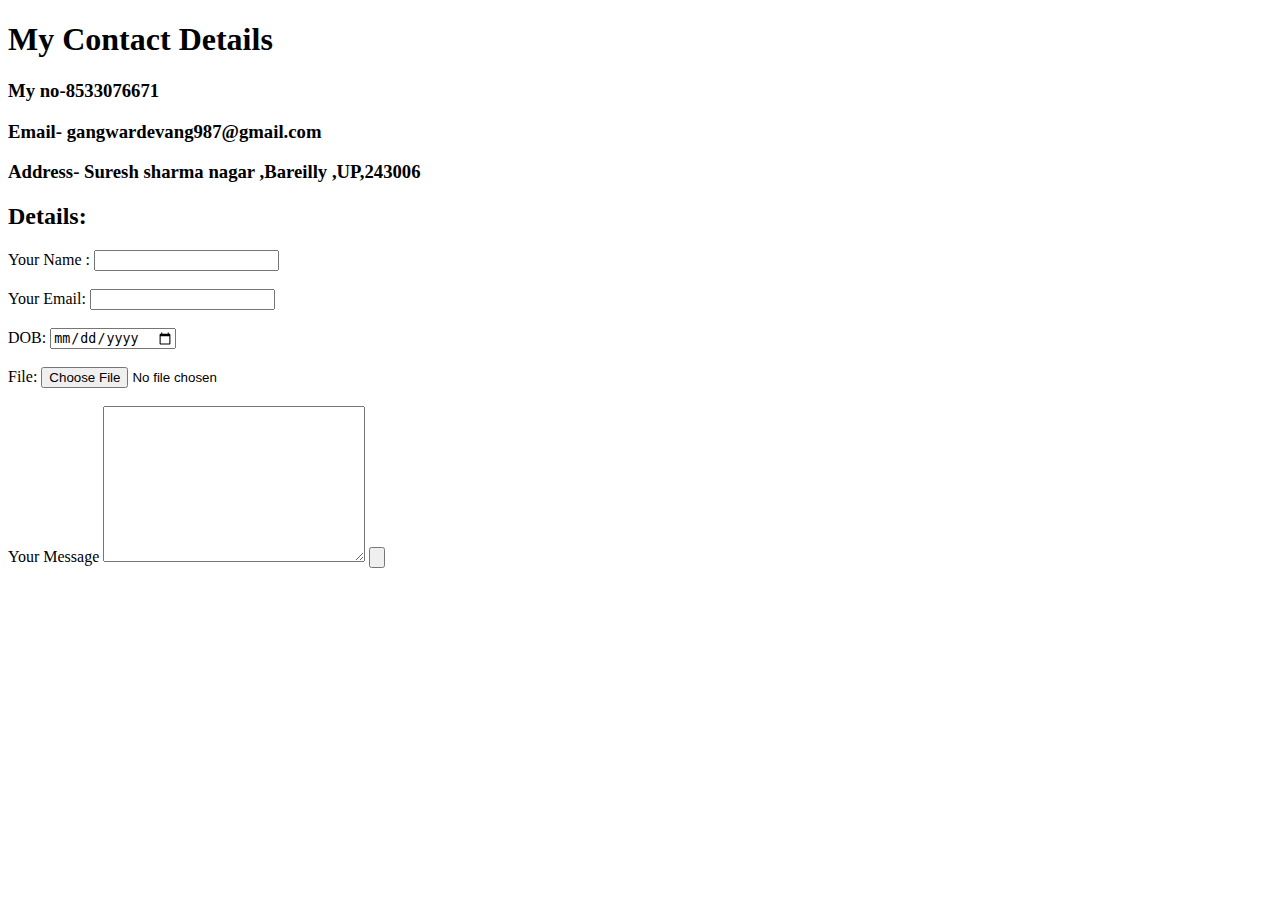
==== Devang's contact.html @ 90321560 "Add files via upload" ====
<!DOCTYPE html>
<html lang="en" dir="ltr">

<head>
  <meta charset="utf-8">
  <title>My contact info</title>
</head>

<body>
  <strong>
    <h1>My Contact Details</h1>
    <h3>My no-8533076671</h3>
    <h3>Email- gangwardevang987@gmail.com</h3>
    <h3>Address- Suresh sharma nagar ,Bareilly ,UP,243006</h3>
  </strong>

  <form action="mailto:gangwardevang987@gmail.com" method="post" enctype="text/plain">
    <h2>Details:</h2>
    <label>Your Name : </label>
    <input type="text" name="Your Name : " value="">
    <br><br>
    <label>Your Email:</label>
    <input type="text" name="Your Email:" value=""><br /><br>
    <label>DOB:</label>
    <input type="date" name="DOB:" value=""><br /><br>
    <label for="">File:</label>
    <input type="file" name="File:" value=""><br /><br>
    <label for="">Your Message</label>
    <textarea name="Your Message" rows="10" cols="30"></textarea>
    <input type="submit" name="" value="">
  </form>
</body>

</html>
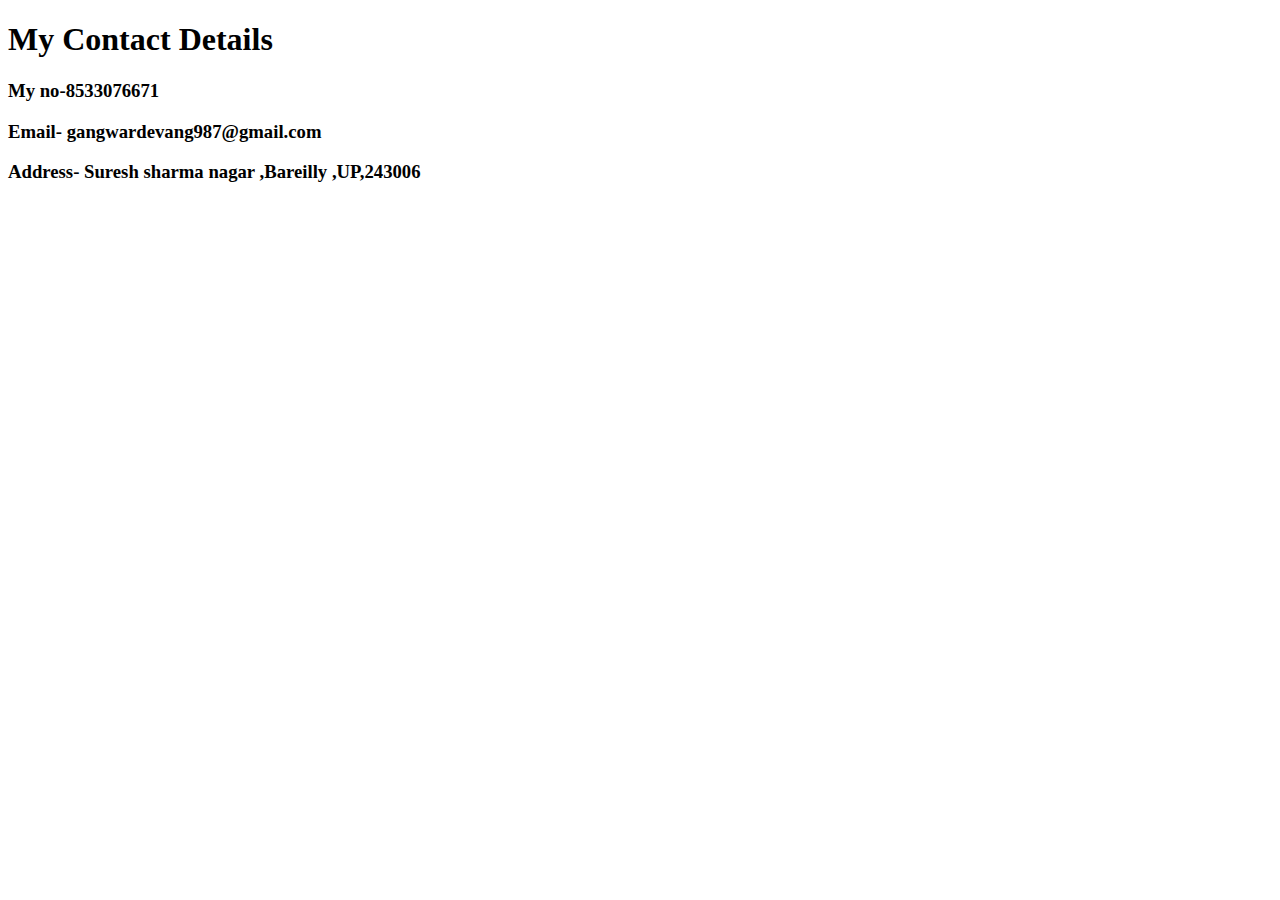
==== commit c76e5aa7: "Add files via upload" ====
--- a/Devang's contact.html
+++ b/Devang's contact.html
@@ -4,6 +4,7 @@
 <head>
   <meta charset="utf-8">
   <title>My contact info</title>
+  <link rel="stylesheet" href="css/styles.css">
 </head>
 
 <body>
@@ -14,21 +15,7 @@
     <h3>Address- Suresh sharma nagar ,Bareilly ,UP,243006</h3>
   </strong>
 
-  <form action="mailto:gangwardevang987@gmail.com" method="post" enctype="text/plain">
-    <h2>Details:</h2>
-    <label>Your Name : </label>
-    <input type="text" name="Your Name : " value="">
-    <br><br>
-    <label>Your Email:</label>
-    <input type="text" name="Your Email:" value=""><br /><br>
-    <label>DOB:</label>
-    <input type="date" name="DOB:" value=""><br /><br>
-    <label for="">File:</label>
-    <input type="file" name="File:" value=""><br /><br>
-    <label for="">Your Message</label>
-    <textarea name="Your Message" rows="10" cols="30"></textarea>
-    <input type="submit" name="" value="">
-  </form>
+
 </body>
 
 </html>
